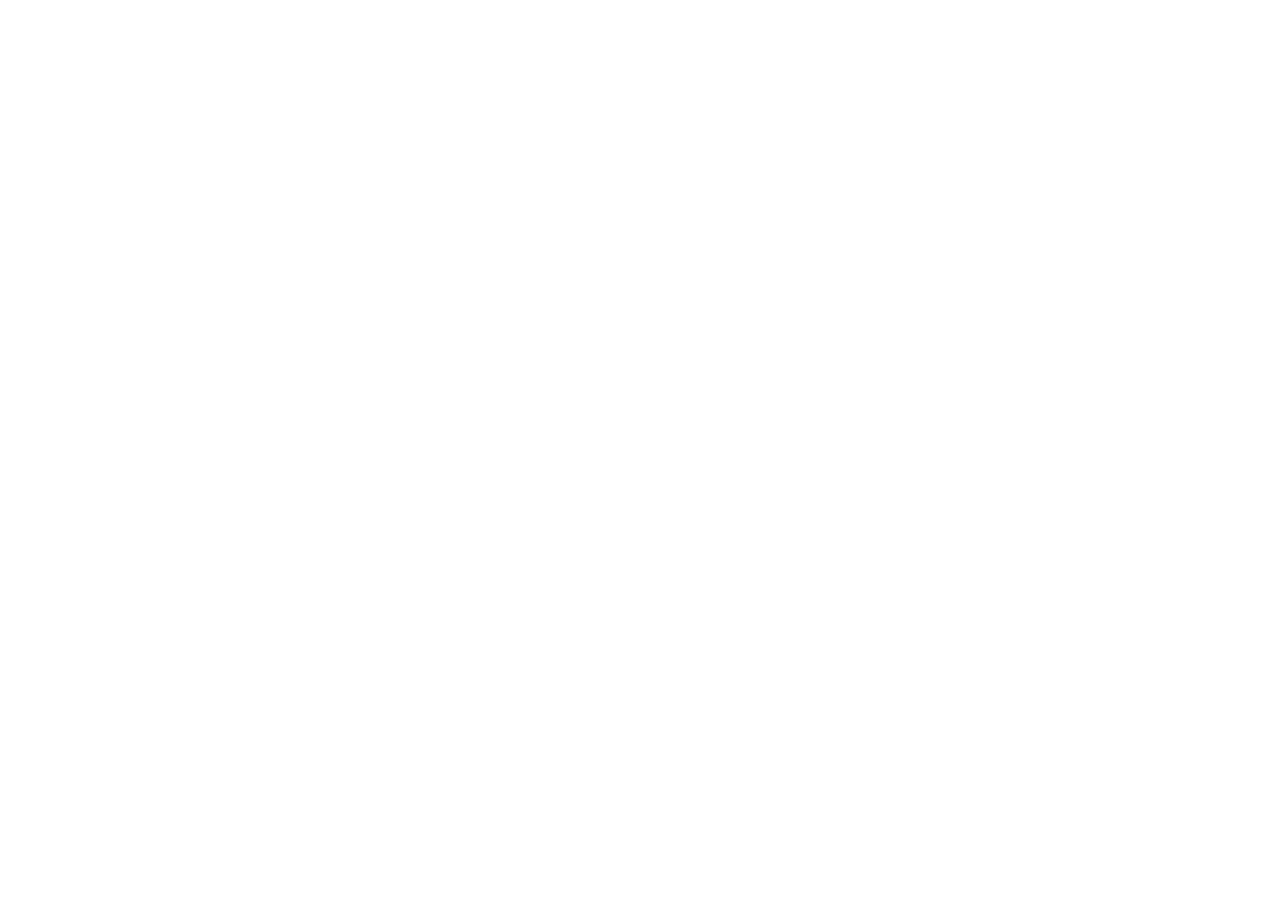
==== Index.html @ f7bbc2ba "initial commit" ====
<!DOCTYPE html>
<html lang="en">
<head>
    <meta charset="UTF-8">
    <meta http-equiv="X-UA-Compatible" content="IE=edge">
    <meta name="viewport" content="width=device-width, initial-scale=1.0">
    <title>Document</title>
</head>
<body>
    
</body>
</html>
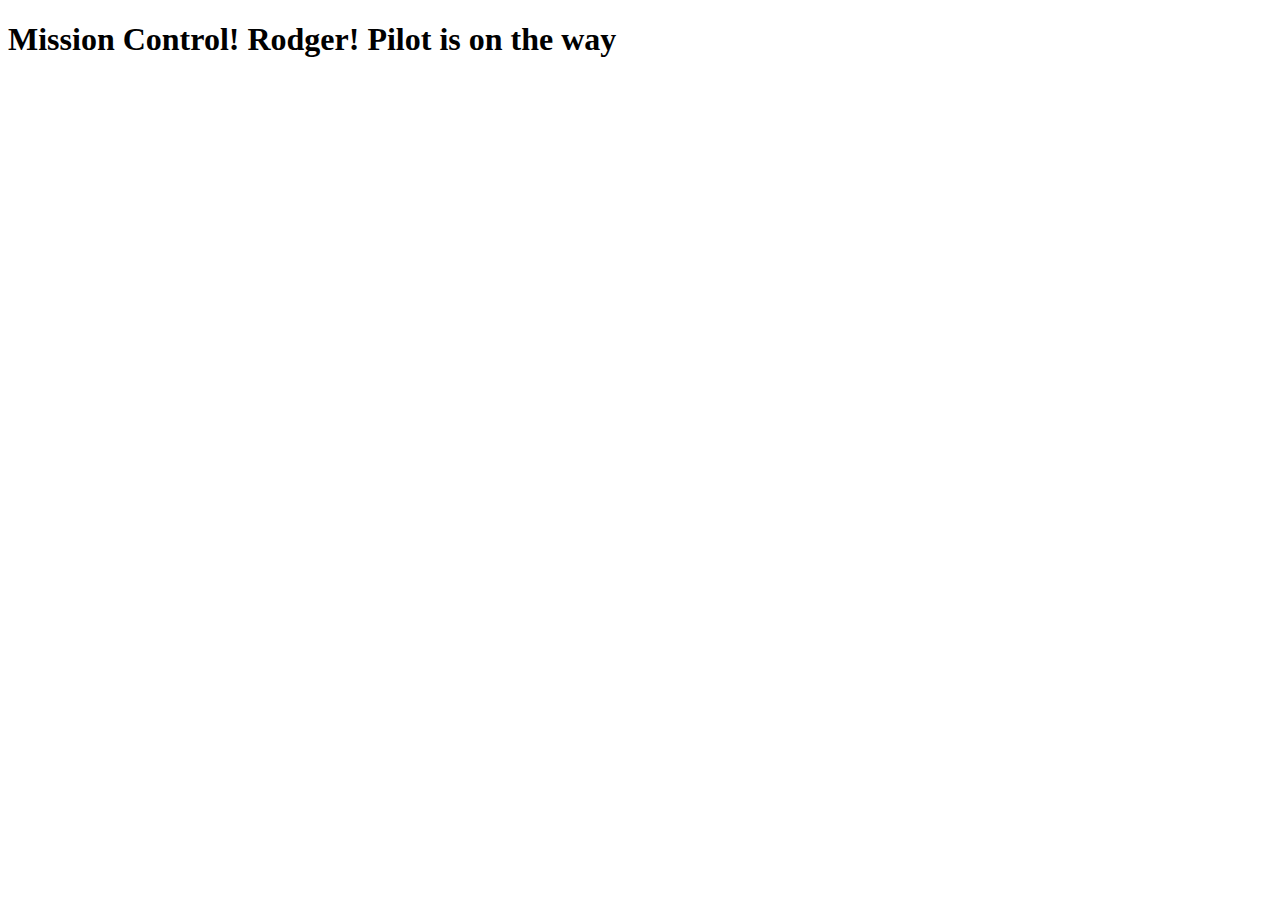
==== commit c6c0c024: "Communication started" ====
--- a/Index.html
+++ b/Index.html
@@ -7,6 +7,6 @@
     <title>Document</title>
 </head>
 <body>
-    
+    <h1>Mission Control! Rodger! Pilot is on the way</h1>
 </body>
 </html>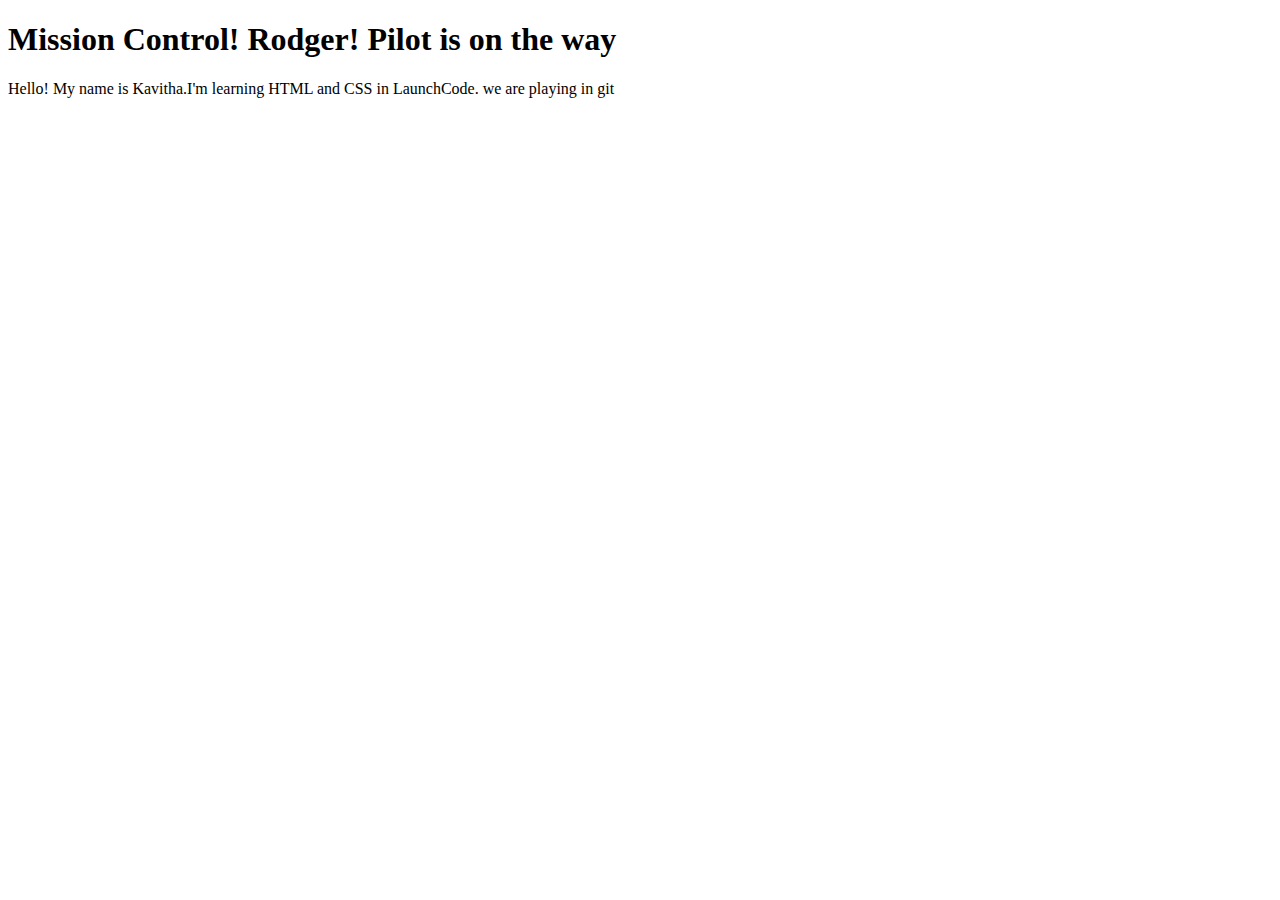
==== commit 87fa9403: "i started paragraph" ====
--- a/Index.html
+++ b/Index.html
@@ -8,5 +8,6 @@
 </head>
 <body>
     <h1>Mission Control! Rodger! Pilot is on the way</h1>
+    <p>Hello! My name is Kavitha.I'm learning HTML and CSS in LaunchCode. we are playing in git</p>
 </body>
 </html>